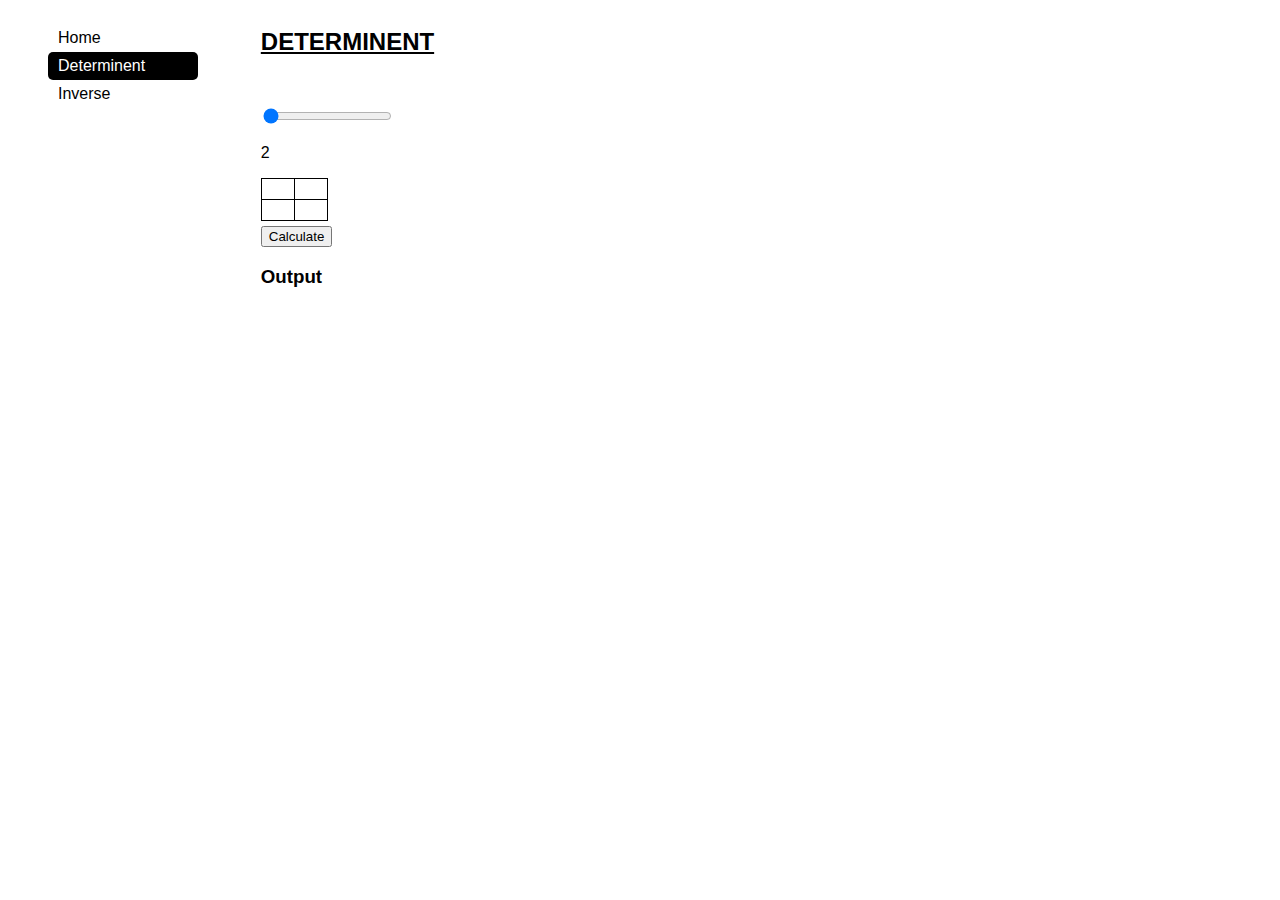
==== html/determinent.html @ d937b3de "Arranged files and more" ====
<!DOCTYPE html>
<html lang="en">
  <head>
    <meta charset="UTF-8" />
    <meta name="viewport" content="width=device-width, initial-scale=1.0" />
    <title>Document</title>
    <link rel="stylesheet" href="../css/style.css" />
    <script src="../js/matrix.js"></script>
    <script src="../js/table.js"></script>
    <script src="../js/main.js"></script>
  </head>

  <body>
    <!-- Sidebar  -->
    <nav>
      <ul>
        <li><a href="./index.html">Home</a></li>
        <li class="active"><a href="./determinent.html">Determinent</a></li>
        <li><a href="./inverse.html">Inverse</a></li>
      </ul>
    </nav>
    <div class="app">
      <h2>DETERMINENT</h2>
      <!-- Slider -->
      <input
        type="range"
        min="2"
        max="5"
        value="1"
        class="slider"
        id="slider"
        oninput="changeInputTable()"
      />
      <p id="table_size">2</p>
      <!-- Table -->
      <table id="input">
        <tr>
          <td contenteditable="true"></td>
          <td contenteditable="true"></td>
        </tr>
        <tr>
          <td contenteditable></td>
          <td contenteditable></td>
        </tr>
      </table>
      <!-- Calculate btn -->
      <input
        type="button"
        value="Calculate"
        onclick="calculate('determinent')"
      />

      <!-- Output -->
      <br />
      <h3>Output</h3>
      <div id="output"></div>
    </div>
  </body>
</html>
---- css/style.css ----
* {
  font-family: -apple-system, BlinkMacSystemFont, "Segoe UI", Roboto, Oxygen,
    Ubuntu, Cantarell, "Open Sans", "Helvetica Neue", sans-serif;
}

body {
  display: flex;
}

nav {
  flex-basis: 20%;
  height: 100%;
}

nav ul {
  width: 150px;
}

nav ul li {
  list-style: none;
  padding: 5px 0 5px 10px;
  border-radius: 5px;
}

nav ul li a {
  color: black;
  text-decoration: none;
}

.active {
  background: black;
}

.active a {
  color: white;
}

table {
  margin-bottom: 5px;
  border-collapse: collapse;
}

table td {
  border: 1px solid black;
  outline: none;
  width: 30px;
}

h2 {
  text-decoration: underline;
  margin-bottom: 50px;
}
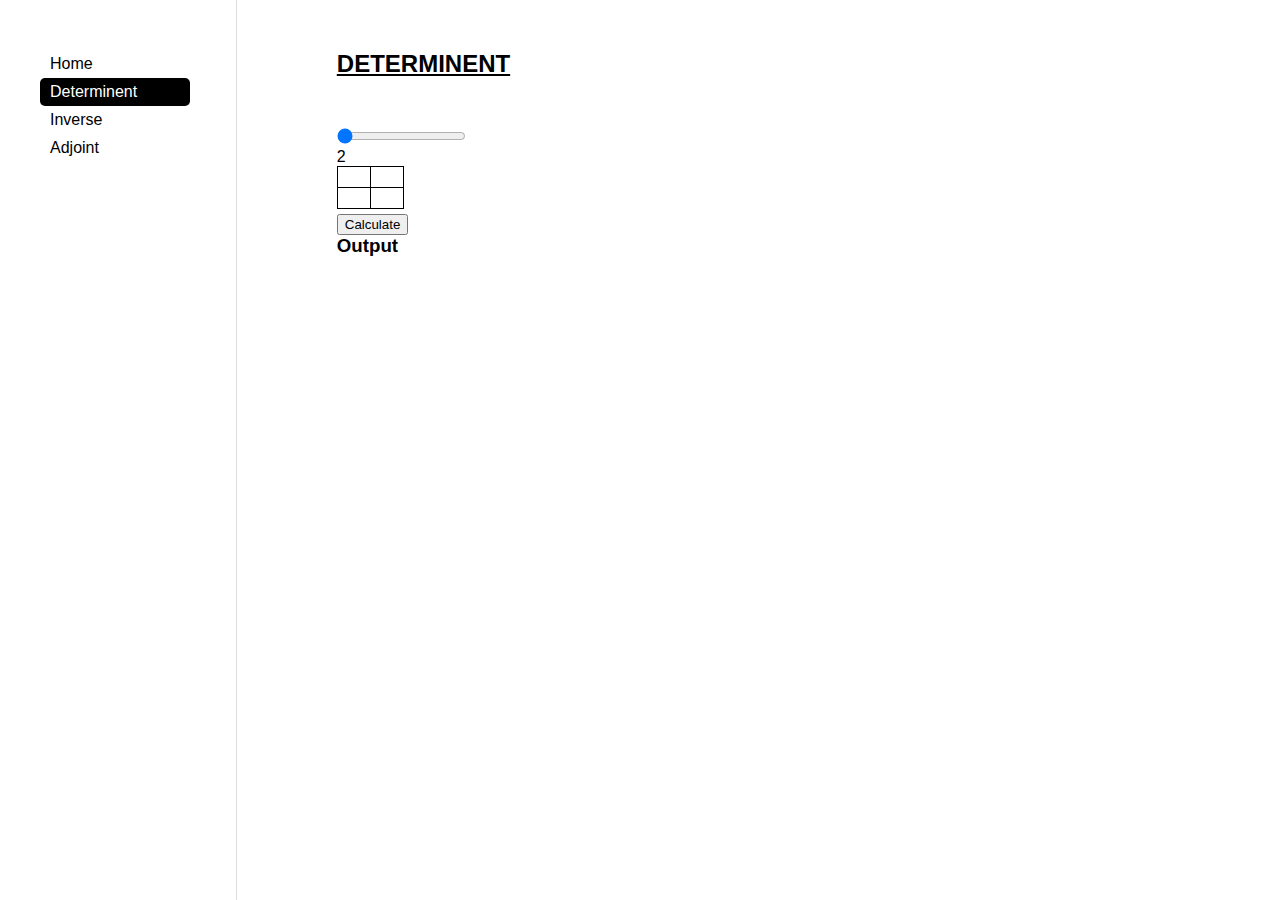
==== commit d55b58a9: "Added adjoint and inverse" ====
--- a/html/determinent.html
+++ b/html/determinent.html
@@ -17,6 +17,7 @@
         <li><a href="./index.html">Home</a></li>
         <li class="active"><a href="./determinent.html">Determinent</a></li>
         <li><a href="./inverse.html">Inverse</a></li>
+        <li><a href="./adjoint.html">Adjoint</a></li>
       </ul>
     </nav>
     <div class="app">
--- a/css/style.css
+++ b/css/style.css
@@ -1,15 +1,27 @@
 * {
   font-family: -apple-system, BlinkMacSystemFont, "Segoe UI", Roboto, Oxygen,
     Ubuntu, Cantarell, "Open Sans", "Helvetica Neue", sans-serif;
+  margin: 0%;
 }
 
 body {
   display: flex;
+  height: 100vh;
 }
 
 nav {
   flex-basis: 20%;
   height: 100%;
+  border-right: 1px solid #ddd;
+}
+
+nav ul {
+  padding-top: 50px;
+}
+
+.app {
+  flex-basis: 80%;
+  padding: 50px 0 0 100px;
 }
 
 nav ul {
@@ -44,6 +56,7 @@
   border: 1px solid black;
   outline: none;
   width: 30px;
+  text-align: center;
 }
 
 h2 {
